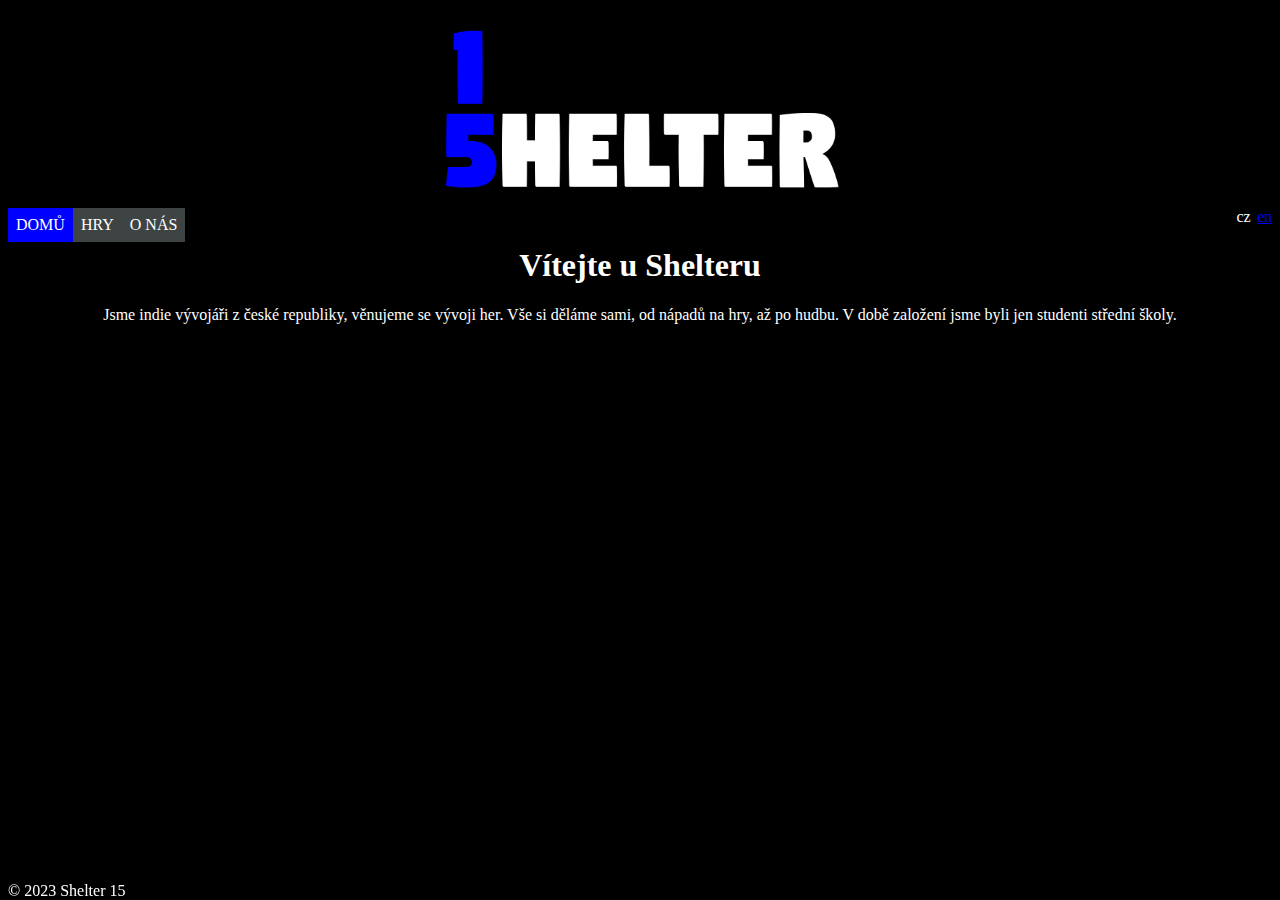
==== index.html @ 19388387 "edited home and about" ====
<!DOCTYPE html>
<!--Česká stránka-->
<html lang="cs">
    <head>
        <meta charset="UTF-8">
        <meta name="Author" content="TheKub4">
        <link rel="stylesheet" href="css/style.css">
        <title>Shelter 15 - Domů</title>
    </head>

    <body>
        <header>
            <img src="css/pictures/Shelter-logo.png" alt="Logo" id="logo">
            <a href="main-en.html" class="lang" id="en">en</a>
            <a class="lang" id="cz">cz</a>
        </header>
        <!--h3 id="alert">Stránka je v současné době optimalizována pouze pro PC!</h3-->
        <nav>
            <ul>
                <li><a href="#" class="active">DOMŮ</a></li>
                <li><a href="games-cz.html">HRY</a></li>
                <li><a href="about-cz.html">O NÁS</a></li>
            </ul>
        </nav>
        <br>
        <div id="maincontent_about">
            <h1>Vítejte u Shelteru</h1>
            <p>
                Jsme indie vývojáři z české republiky, věnujeme se vývoji her. Vše si děláme sami, od nápadů
                na hry, až po hudbu. V době založení jsme byli jen studenti střední školy.
            </p>
        </div>
        <footer>
            <span id="copyright">&#169; 2023 Shelter 15</span>
        </footer>
    </body>
</html>
---- css/style.css ----
body{
    background-color: black;
    color: white;
}

#logo{
    display: block;
    margin: auto;
}

nav{
    margin: auto;
}

ul{
    list-style-type: none;
    margin: 0;
    padding: 0;
}

li{
    float: left;
    text-align: center;
}

nav a{
    margin: auto;
    display: block;
    padding: 8px;
    background-color: #3e4444;
    color: white;
    text-decoration: none;
}

#cz{
    margin-right: 0.5%;
}

.lang{
    float: right;
}

h1{
    text-align: center;
}

#maincontent_about{
    text-align: center;
}

#alert{
    text-align: center;
    color: black;
    background-color: red;
}

.active{
    background-color: blue;
}

.about_link{
    padding-bottom: 7%;
}

footer{
    position: fixed;
    bottom: 0;
}
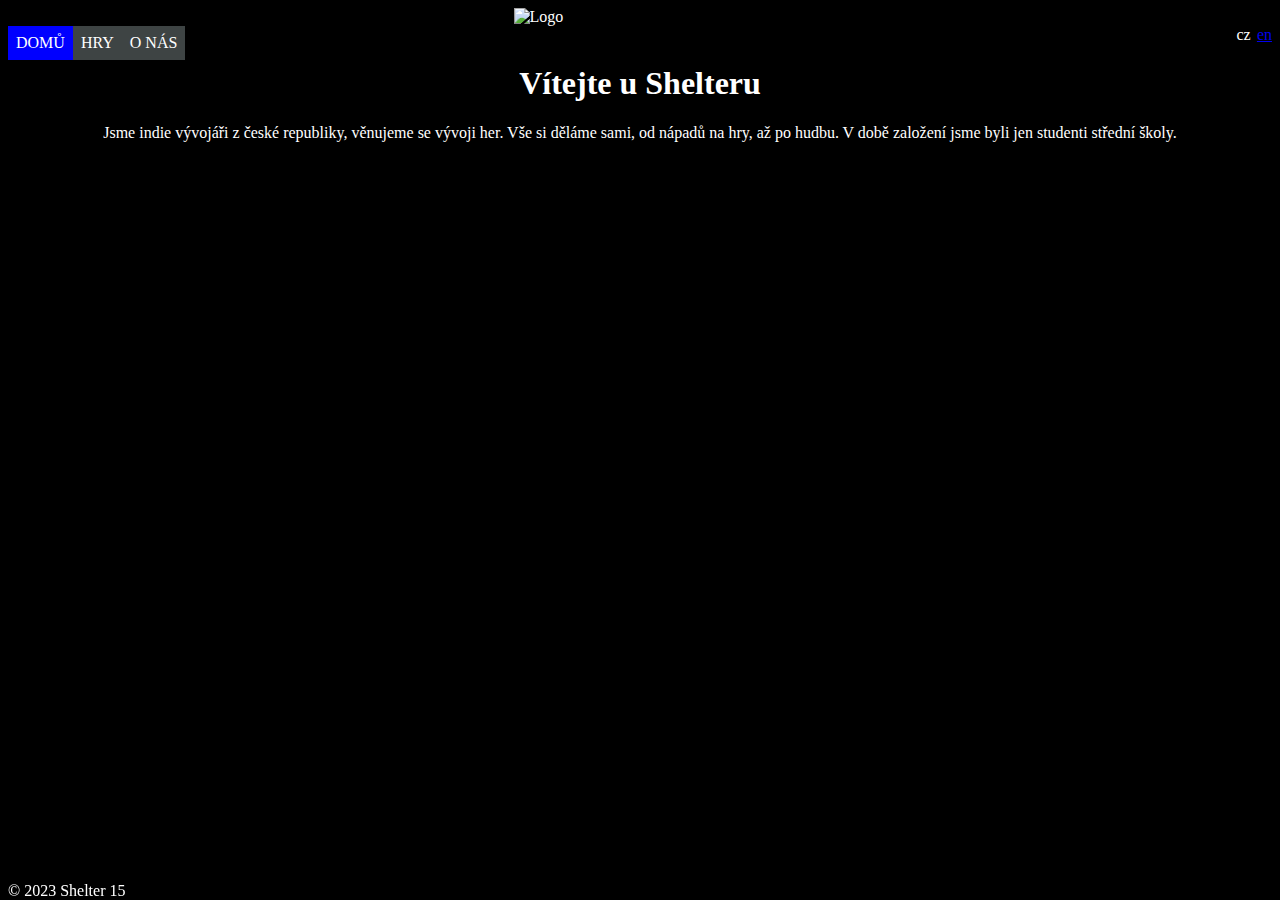
==== commit cb28e663: "řt" ====
--- a/index.html
+++ b/index.html
@@ -10,7 +10,7 @@
 
     <body>
         <header>
-            <img src="css/pictures/Shelter-logo.png" alt="Logo" id="logo">
+            <img src="css/pictures/Shelter-logo-new.png" alt="Logo" id="logo">
             <a href="main-en.html" class="lang" id="en">en</a>
             <a class="lang" id="cz">cz</a>
         </header>
@@ -23,7 +23,7 @@
             </ul>
         </nav>
         <br>
-        <div id="maincontent_about">
+        <div id="maincontent">
             <h1>Vítejte u Shelteru</h1>
             <p>
                 Jsme indie vývojáři z české republiky, věnujeme se vývoji her. Vše si děláme sami, od nápadů
--- a/css/style.css
+++ b/css/style.css
@@ -4,12 +4,10 @@
 }
 
 #logo{
+    width: 20%;
+    height: 20%;
+    margin: auto;
     display: block;
-    margin: auto;
-}
-
-nav{
-    margin: auto;
 }
 
 ul{
@@ -44,8 +42,12 @@
     text-align: center;
 }
 
-#maincontent_about{
+#maincontent{
     text-align: center;
+}
+
+#space{
+    padding-bottom: 4%;
 }
 
 #alert{
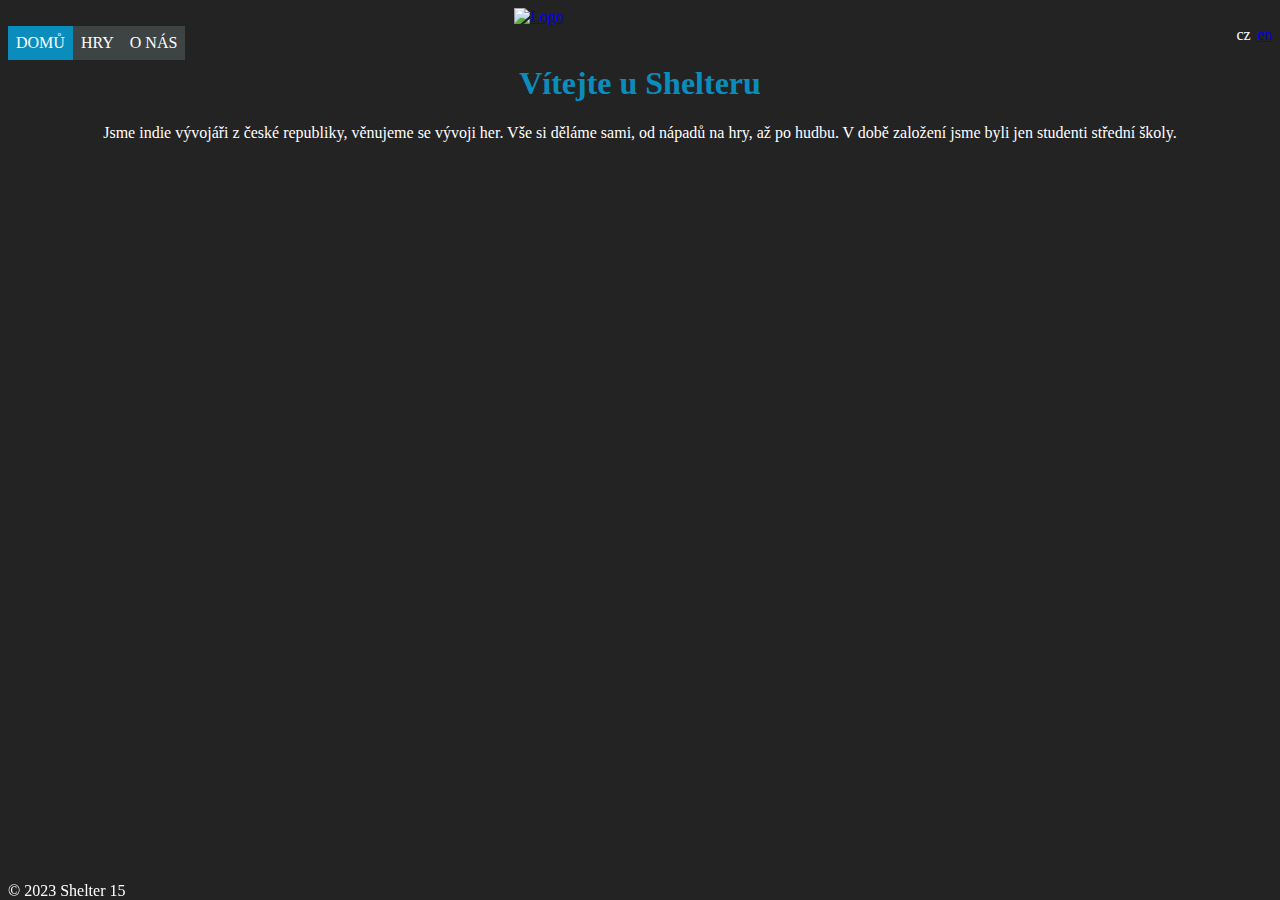
==== commit 006d878f: "some adjustments :)" ====
--- a/index.html
+++ b/index.html
@@ -10,16 +10,16 @@
 
     <body>
         <header>
-            <img src="css/pictures/Shelter-logo-new.png" alt="Logo" id="logo">
+            <a href="index.html"><img src="css/pictures/Shelter-logo-new.png" alt="Logo" id="logo"></a>
             <a href="main-en.html" class="lang" id="en">en</a>
             <a class="lang" id="cz">cz</a>
         </header>
         <!--h3 id="alert">Stránka je v současné době optimalizována pouze pro PC!</h3-->
         <nav>
             <ul>
-                <li><a href="#" class="active">DOMŮ</a></li>
-                <li><a href="games-cz.html">HRY</a></li>
-                <li><a href="about-cz.html">O NÁS</a></li>
+                <li><a href="#" class="active" class="nav">DOMŮ</a></li>
+                <li><a href="games-cz.html" class="nav">HRY</a></li>
+                <li><a href="about-cz.html" class="nav">O NÁS</a></li>
             </ul>
         </nav>
         <br>
--- a/css/style.css
+++ b/css/style.css
@@ -1,5 +1,5 @@
 body{
-    background-color: black;
+    background-color: #232323;
     color: white;
 }
 
@@ -38,16 +38,19 @@
     float: right;
 }
 
-h1{
+h1, h3, .name{
     text-align: center;
+    /*color: #024f6b;*/
+    color: #0a8dbc;
+}
+
+h2{
+    /*color: #0a8dbc;*/
+    color: #024f6b;
 }
 
 #maincontent{
     text-align: center;
-}
-
-#space{
-    padding-bottom: 4%;
 }
 
 #alert{
@@ -57,14 +60,22 @@
 }
 
 .active{
-    background-color: blue;
+    background-color: #0a8dbc;
+}
+
+.nav:hover{
+    background-color: #024f6b;
 }
 
 .about_link{
     padding-bottom: 7%;
 }
 
+.name{
+    text-decoration: none;
+}
+
 footer{
     position: fixed;
     bottom: 0;
-}+}
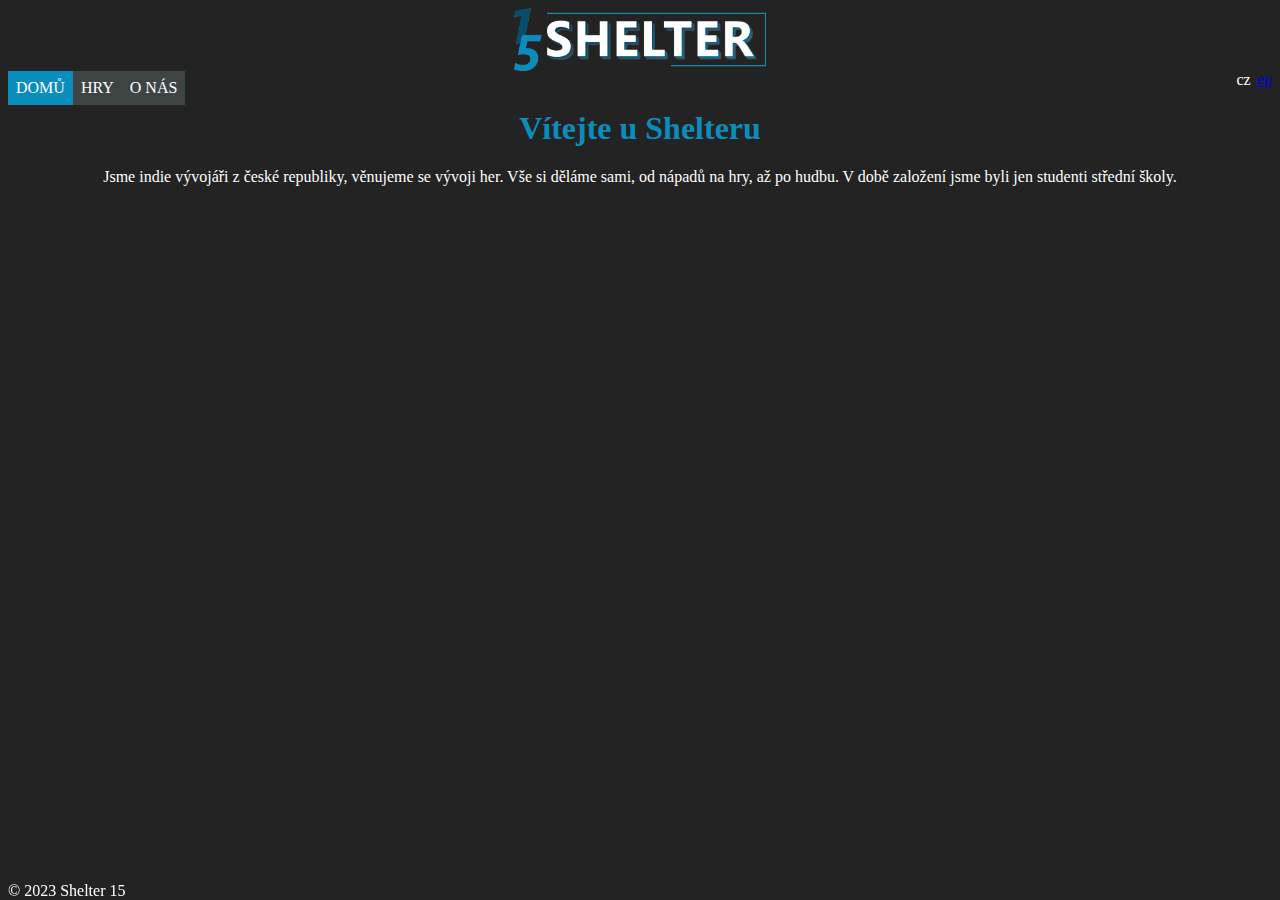
==== commit cbc9efc1: "fixes" ====
--- a/index.html
+++ b/index.html
@@ -10,16 +10,16 @@
 
     <body>
         <header>
-            <a href="index.html"><img src="css/pictures/Shelter-logo-new.png" alt="Logo" id="logo"></a>
+            <img src="css/pictures/shelter-logo-new.png" alt="Logo" id="logo">
             <a href="main-en.html" class="lang" id="en">en</a>
             <a class="lang" id="cz">cz</a>
         </header>
         <!--h3 id="alert">Stránka je v současné době optimalizována pouze pro PC!</h3-->
         <nav>
             <ul>
-                <li><a href="#" class="active" class="nav">DOMŮ</a></li>
-                <li><a href="games-cz.html" class="nav">HRY</a></li>
-                <li><a href="about-cz.html" class="nav">O NÁS</a></li>
+                <li><a href="#" class="active">DOMŮ</a></li>
+                <li><a href="games-cz.html">HRY</a></li>
+                <li><a href="about-cz.html">O NÁS</a></li>
             </ul>
         </nav>
         <br>
